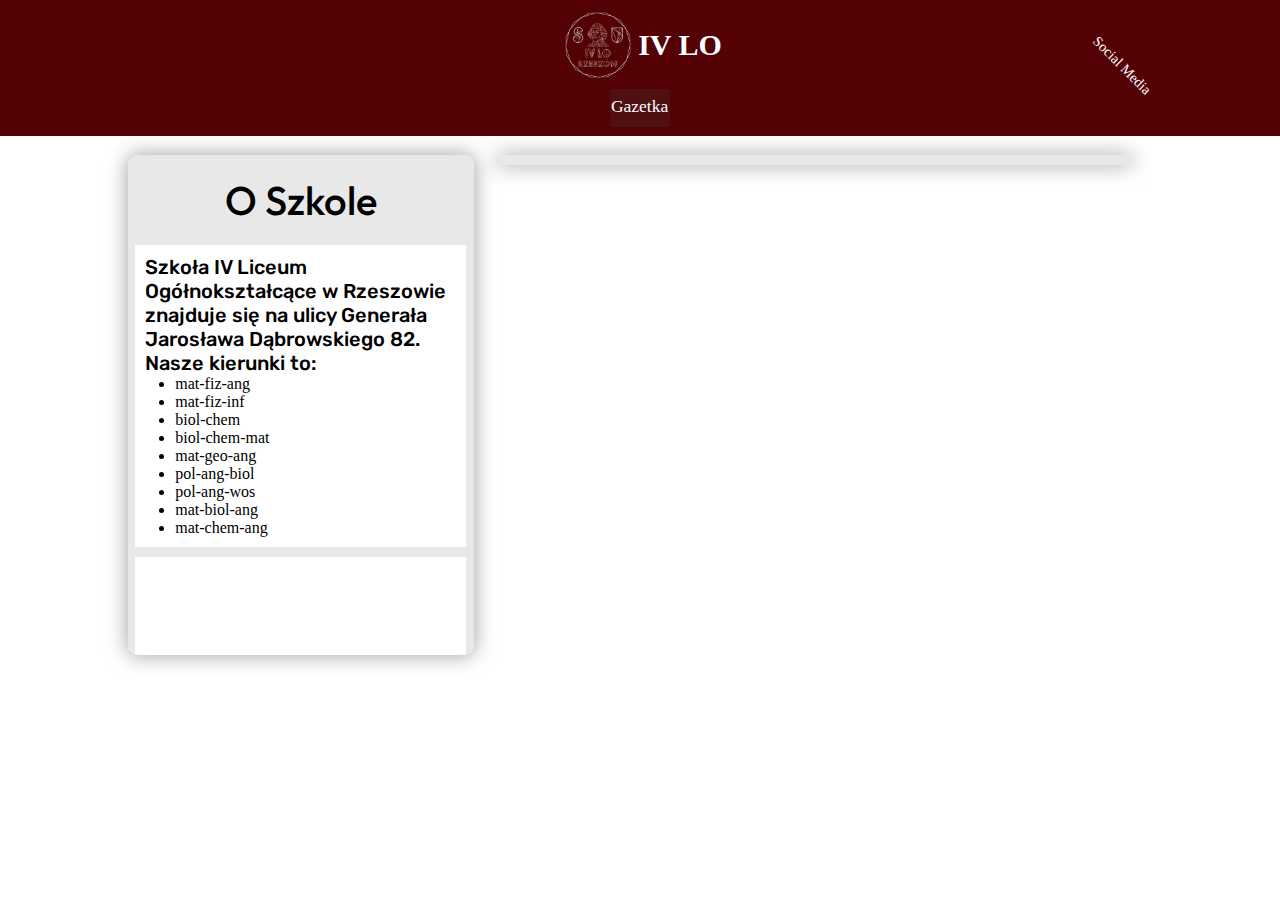
==== media.html @ 436b76d1 "Add files via upload" ====
<!DOCTYPE html>
<html lang="en">
<head>
    <meta charset="UTF-8">
    <meta http-equiv="X-UA-Compatible" content="IE=edge">
    <meta name="viewport" content="width=device-width, initial-scale=1.0">
    <link rel="preconnect" href="https://fonts.googleapis.com">
    <link rel="preconnect" href="https://fonts.gstatic.com" crossorigin>
    <link href="https://fonts.googleapis.com/css2?family=Montserrat:ital,wght@0,100;0,200;0,300;0,400;0,500;0,600;0,700;0,800;0,900;1,100;1,200;1,300;1,400;1,500;1,600;1,700;1,800;1,900&family=Outfit:wght@100;200;300;400;500;600;700;800;900&family=Rubik:ital,wght@0,300;0,400;0,500;0,600;0,700;0,800;0,900;1,300;1,400;1,500;1,600;1,700;1,800;1,900&display=swap" rel="stylesheet"> 
    <link rel="stylesheet" href="style.css">
    <title>IV LO</title>
</head>
<body>
    <header>
        <section>
            <img src="assets/about.svg" alt="About School" class="about" id="about">
            <a href="index.html"><div><img src="assets/Logo.jpg" alt="IV LO"><h1>IV LO</h1></div></a>
            <a href="media.html" id="media"><img src="assets/Media.svg" alt="Media Społecznościowe" class="media"></a>
            <a href="gazetka.html" id="gazetka"><img src="assets/gazetka.svg" alt="Gazetka"></a>
        </section>
    </header>
    <main>
        <section id="content-left-container">
            <h1>O Szkole</h1>
            <div><h2>Szkoła IV Liceum Ogółnokształcące w Rzeszowie znajduje się na ulicy Generała Jarosława Dąbrowskiego 82.</h2>
                <h2>Nasze kierunki to:</h2>
                <ul>
                    <li>mat-fiz-ang</li>
                    <li>mat-fiz-inf</li>
                    <li>biol-chem</li>
                    <li>biol-chem-mat</li>
                    <li>mat-geo-ang</li>
                    <li>pol-ang-biol</li>
                    <li>pol-ang-wos</li>
                    <li>mat-biol-ang</li>
                    <li>mat-chem-ang</li>
                </ul>
            </div>
            <div>
                <iframe src="https://www.google.com/maps/embed?pb=!1m14!1m8!1m3!1d640.862804829811!2d21.980060300524883!3d50.021640334193826!3m2!1i1024!2i768!4f13.1!3m3!1m2!1s0x473cfbb11de20cbf%3A0xd1a31f1cacc6b325!2sIV%20Liceum%20Og%C3%B3lnokszta%C5%82c%C4%85ce%20im.%20Miko%C5%82aja%20Kopernika!5e0!3m2!1spl!2spl!4v1680882572434!5m2!1spl!2spl" width="600" height="450" style="border:0;" allowfullscreen="" loading="lazy" referrerpolicy="no-referrer-when-downgrade"></iframe>
            </div>
        </section>
        <section class="right-container">
        </section>
    </main>
    <script src="main.js"></script>
</body>
</html>
---- style.css ----
* {
    margin: 0px;
    padding: 0px;
}

header {
    background-color: rgb(83, 1, 5);
    width: 100%;
    position: fixed;
    top: 0;
    z-index: 10;
}

header section {
    display: flex;
    justify-content: center;
    align-items: center;
    flex-direction: column;
    width: 20%;
    max-width: 250px;
    min-width: 190px;
    margin: 0px auto;
    padding: 5px;
}

header section div:first-of-type {
    display: inline-flex;
    align-items: center;
}

header section div img {
    width: 80px;
}

header section div h1 {
    color: white;
    font-size: 30px;
}

#about {
    display: none;
    cursor: pointer;
}

#media {
    width: 60px;
    position: absolute;
    right: 10%;
    z-index: -2;
}

#gazetka {
    width: 60px;
}

main {
    width: 80%;
    max-width: 1470px;
    overflow: auto;
    margin: 90px auto;
    position: relative;
}

#content-left-container {
    width: 27%;
    max-width: 490px;
    box-sizing: border-box;
    height: 500px;
    position: fixed;
    top: 155px;
    overflow: scroll;
    background-color: #e8e8e8;
    box-shadow: 0px 0px 20px 1px #808080b4;
    border-radius: 10px;
}


#content-left-container div {
    width: 90%;
    margin: 10px auto;
    height: auto;
    min-height: 200px;
    background-color: white;
    padding: 10px;
}

#content-left-container div h2 {
    font-size: 20px;
    font-family: Rubik, sans-serif;
    font-weight: 500;
}

#content-left-container div ul {
    padding-left: 30px;
}

#content-left-container div iframe {
    width: 100%;
    height: 400px;
}

#content-left-container h1:first-of-type {
    text-align: center;
    margin: 20px 0px;
    font-size: 40px;
    font-family: Outfit;
    font-weight: 500
}

.right-container {
    width: 62%;
    height: auto;
    padding: 5px 0px;
    margin: 65px 20px 20px auto;
    background-color: #e8e8e8;
    border-radius: 10px;
    box-shadow: 0px 0px 20px 1px #808080b4;
}

.right-container h1 {
    text-align: center;
    color: inherit;
    font-family: Rubik;
    margin-top: 15px;
    font-size: 40px;
}

.right-container div {
    width: 90%;
    margin: 20px auto;
    min-height: 200px;
    text-align: center;
    display: flex;
    justify-content: space-between;
    background-color: white;
}

.right-container div:hover h1 {
    height: 40px;
    margin: 10px auto;
}

.right-container div:hover p {
    height: 135px;
}

.right-container div:focus h1 {
    height: 40px;
    margin: 10px auto;
}

.right-container div:focus p {
    height: 135px;
}

.right-container div img {
    width: 250px;
    height: 205px;
}

.right-container a {
    text-decoration: none;
    color: black;
}

.right-container .main-paragraph {
    padding: 20px;
    color: #303030;
    font-size: 17px;
    font-family: Rubik, sans-serif;
    font-weight: 400;
}

.right-container .main-paragraph p {
    padding-bottom: 20px;
    font-family: Rubik, sans-serif;
    font-weight: 700;
    font-size: 25px;
    color: inherit;
}

.right-container div section h1 {
    display: flex;
    justify-content: center;
    align-items: center;
    transition: 0.2s ease;
    transition-property: height;
    font-size: 20px;
    box-sizing: border-box;
    margin: 10px auto;
    text-align: center;
    height: 150px;
    border-bottom: 1px solid grey;
    padding-bottom: 5px;
}

.right-container div p {
    margin-top: 10px;
    overflow: scroll;
    height: 30px;
    transition: 0.2s height ease;
}


#gazetka-container {
    display: grid;
    grid-template-columns: repeat(auto-fill, minmax(250px, 1fr));
    /* grid-template-rows: repeat(2, 0.2fr 1fr 1fr); */
    gap: 30px;
    padding: 20px;
}

#gazetka-container img {
    width: 100%;
    height: max-content;
}

.right-container .gazetka-banner {
    max-height: 50px;
}

.right-container .gazetka-banner h1 {
    width: 100%;
    font-size: 35px;
    margin: 0px auto;
    text-align: center;
    padding-top: 5px
}

.right-container #gazetka-container a {
    display: flex;
    justify-content: center;
}

.right-container #gazetka-container div {
    position: relative;
    min-height: 0px;
    margin-top: 15px;
    background-color: #e8e8e8;
}

.right-container #gazetka-container div img {
    width: 100%;
    height: 100%;
    display: flex;
    justify-content: space-evenly;
    min-height: 0px;
    margin: 0px;
    transition: 0.2s ease transform;
}


.right-container #gazetka-container div:hover img {
    transform: scale(1.1);
}

.right-container #gazetka-container div:active img {
    transform: scale(0.9);
}

.right-container #gazetka-container div h2 {
    position: absolute;
    bottom: 0px;
    padding-bottom: 10px;
    padding-top: 10px;
    color: white;
    font-family: Rubik, sans-serif;
    font-weight: 500;
    text-align: center;
    width: 100%;
    background-color: #a3be8c;
    font-size: 20px;
    margin: 0px;
    transition: 0.2s ease transform;
}

.right-container #gazetka-container div:hover h2 {
    transform: scale(0.9);
}

@media only screen and (max-width: 1000px) {
    .right-container {
        width: 60%;
    }
}

@media only screen and (max-width: 900px) {
    #about {
        display: block;
        width: 50px;
        position: absolute;
        left: 20px;
        z-index: -2;
    }
    #media {
        right: 20px;
    }
    main {
        width: 100%;
    }
    main section {
        margin: 20px;
    }
    #content-left-container {
        width: 100%;
        height: 0px;
        max-width: 100%;
        position: static;
        margin: 45px auto;
        transition: 0.3s ease height;
    }
    #content-left-container.open {
        height: 820px;
    }
    #content-left-container h1, #content-left-container div {
        opacity: 0;
        transition: 0.3s ease opacity 0.2s;
    }
    #content-left-container.open h1, #content-left-container.open div {
        opacity: 1;
        transition: 0.3s ease opacity 0.18s;
    }
    .right-container {
        margin: 40px auto;
        width: 90%;
        max-width: 100%;
    }
    .right-container div section {
        margin: 0px;
    }
}

@media only screen and (max-width: 500px) {
    .right-container div {
        flex-direction: column;
    }
    .right-container div img {
        margin: 0px auto;
    }
}
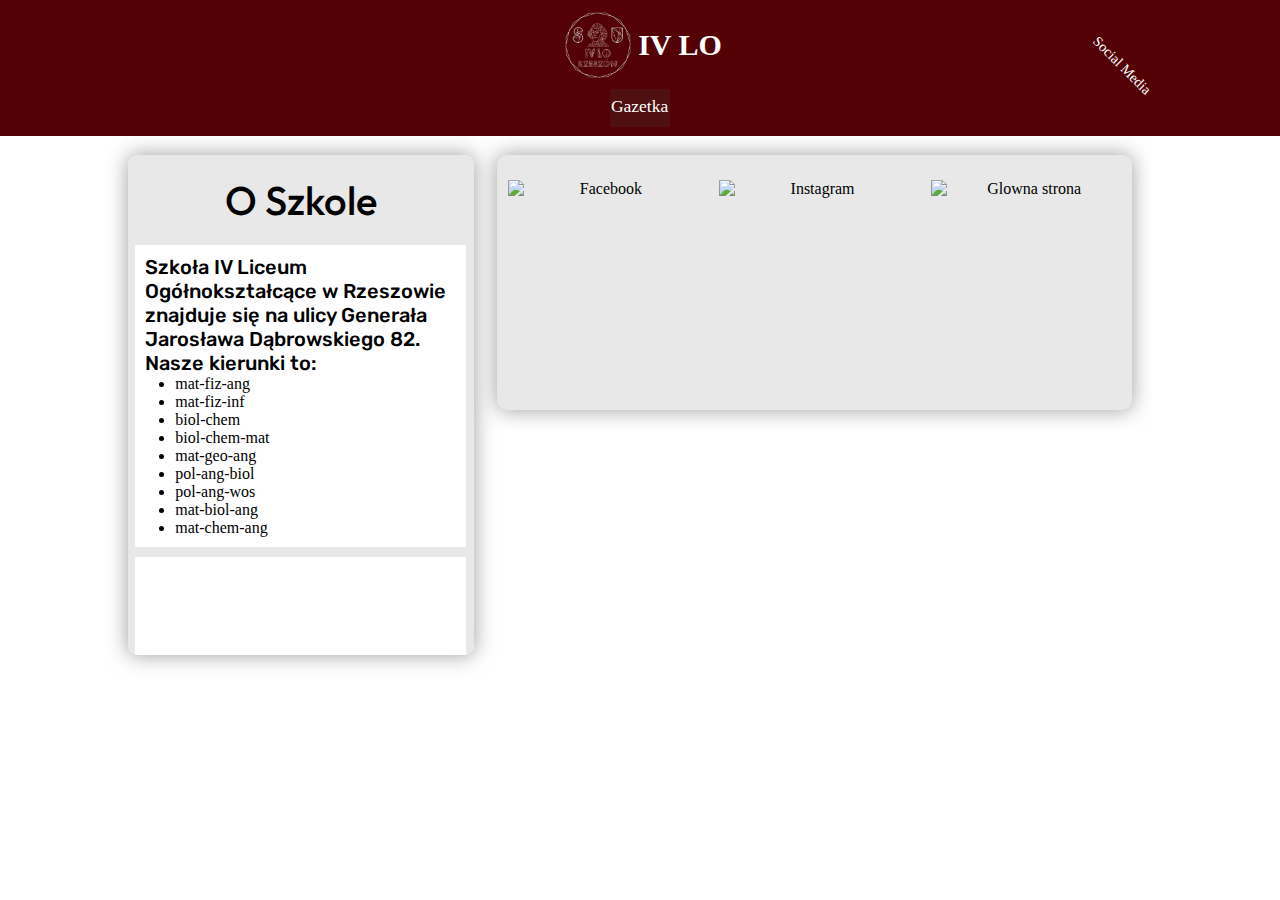
==== commit a77bff5e: "Add files via upload" ====
--- a/media.html
+++ b/media.html
@@ -41,6 +41,17 @@
             </div>
         </section>
         <section class="right-container">
+            <section class="media">
+                <a href="https://www.facebook.com/czwarte"><div>
+                    <img src="assets/Facebook-logo.png" alt="Facebook">
+                </div></a>
+                <a href="https://www.instagram.com/samorzad4lo/"><div>
+                    <img src="assets/Instagram-Logosu.png" alt="Instagram">
+                </div></a>
+                <a href="http://www.kopernik.rzeszow.pl/"><div>
+                    <img src="assets/IV LO.png" alt="Glowna strona">
+                </div></a>
+            </section>
         </section>
     </main>
     <script src="main.js"></script>
--- a/style.css
+++ b/style.css
@@ -278,6 +278,22 @@
     transform: scale(0.9);
 }
 
+.right-container .media {
+    display: grid;
+    grid-template-columns: repeat(auto-fill, minmax(200px, 1fr));
+    margin: 0px auto;
+    max-width: 750px;
+    width: 100%;
+}
+
+.right-container .media a div {
+    background-color: #e8e8e8;
+}
+
+.right-container .media a div img {
+    width: 100%;
+}
+
 @media only screen and (max-width: 1000px) {
     .right-container {
         width: 60%;
